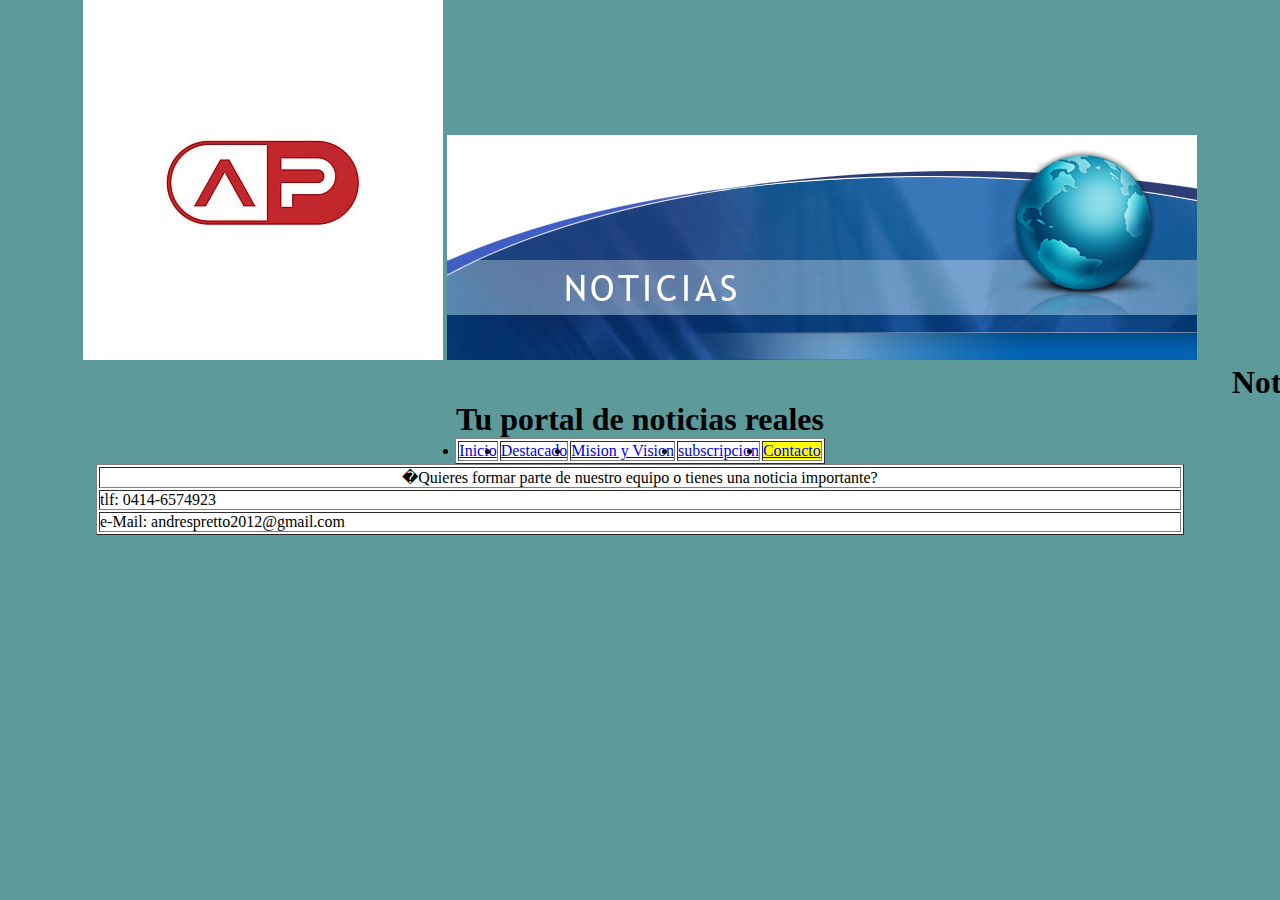
==== contacto/index.html @ 1f4bae43 "version1" ====
<html lang="es">
<head>
	<meta charset="UTF-8">
  	<meta name="viewport" content="width=device-width, initial-scale=1.0">
    	<meta http-equiv="X-UA-Compatible" content="ie=edge">
	

<title> PrettoNews </title> 

<link href="../css/style.css" rel="stylesheet" type="text/css">

</head>







<body bgcolor="5d9b9b" text="black">

<center><img src="aplogo.jpg">

<img src="banner.jpg"></center>

<center><h1>

<marquee> Noticias-News-Nuacht-Frettir-Nouvelles-Novice-Spravy-Notice-Jaunumi-Nyheter-Stiri-Hoboctn </marquee>

<div>


</div>

Tu portal de noticias reales

</h1></center>

<header>

    <nav>

        <ul>

            <center> <table bgcolor="white" border="1">

                <tr>

            <td><li><a href="file:///D:/respaldo/Desktop/PaginaWeb/index.html">Inicio</a></li> </td>

            <td><li><a href="file:///D:/respaldo/Desktop/PaginaWeb/destacado/index.html">Destacado</a></li> </td>

            <td><li><a href="file:///D:/respaldo/Desktop/PaginaWeb/vision%20y%20mision/index.html">Mision y Vision</a></li></td>

            <td><li><a href="file:///D:/respaldo/Desktop/PaginaWeb/subscribete/index.html">subscripcion</a></li></td>

            <td><li><a href="file:///D:/respaldo/Desktop/PaginaWeb/contacto/index.html" class="active" >Contacto</a></li></td>

                </tr>

            </table> </center>

        </ul>

        </nav>

</header>

 <center><table bgcolor="white" border="1" width="85%">

               <tr>
                    <td> <center>�Quieres formar parte de nuestro equipo o tienes una noticia importante?</center> </td>
                      </tr>
<tr>  
<td>tlf: 0414-6574923 </td> </tr><tr>
<td>e-Mail: andrespretto2012@gmail.com </td></tr>


</body>

</html>
---- css/style.css ----
*{
    margin:0px;
    padding:0px;
}
body{
    margin:0px;
    padding:0px;
    background-color:5d9b9b;
    color:black;
}

.active{
    background-color:yellow;
    color: blue;
}
#navegacion{
    width: 100%;
    background-color: darkcyan;
    font-family: 'Kaushan Script', cursive;   
}
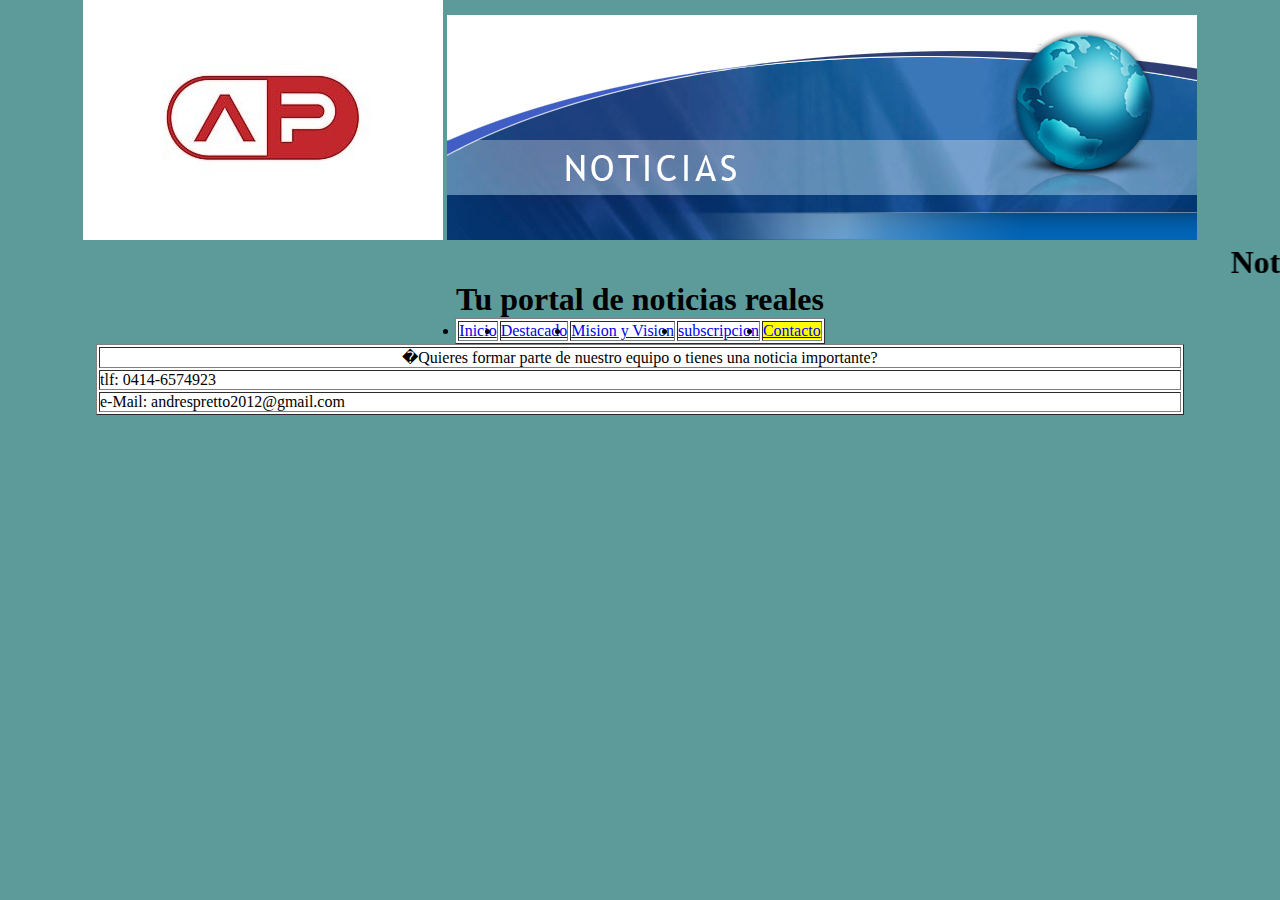
==== commit 7da4b7e2: "version2" ====
--- a/contacto/index.html
+++ b/contacto/index.html
@@ -19,9 +19,9 @@
 
 <body bgcolor="5d9b9b" text="black">
 
-<center><img src="aplogo.jpg">
+<center><img src="../img/aplogo.jpg">
 
-<img src="banner.jpg"></center>
+<img src="../img/banner.jpg"></center>
 
 <center><h1>
 
@@ -46,15 +46,15 @@
 
                 <tr>
 
-            <td><li><a href="file:///D:/respaldo/Desktop/PaginaWeb/index.html">Inicio</a></li> </td>
+            <td><li><a href="C:\Users\PaginaWeb/index.html">Inicio</a></li> </td>
 
-            <td><li><a href="file:///D:/respaldo/Desktop/PaginaWeb/destacado/index.html">Destacado</a></li> </td>
+            <td><li><a href="C:\Users\PaginaWeb\destacado/index.html">Destacado</a></li> </td>
 
-            <td><li><a href="file:///D:/respaldo/Desktop/PaginaWeb/vision%20y%20mision/index.html">Mision y Vision</a></li></td>
+            <td><li><a href="C:\Users\PaginaWeb\vision y mision/index.html">Mision y Vision</a></li></td>
 
-            <td><li><a href="file:///D:/respaldo/Desktop/PaginaWeb/subscribete/index.html">subscripcion</a></li></td>
+            <td><li><a href="C:\Users\PaginaWeb\subscribete/index.html">subscripcion</a></li></td>
 
-            <td><li><a href="file:///D:/respaldo/Desktop/PaginaWeb/contacto/index.html" class="active" >Contacto</a></li></td>
+            <td><li><a href="file:C:\Users\PaginaWeb\contacto/index.html" class="active" >Contacto</a></li></td>
 
                 </tr>
 
